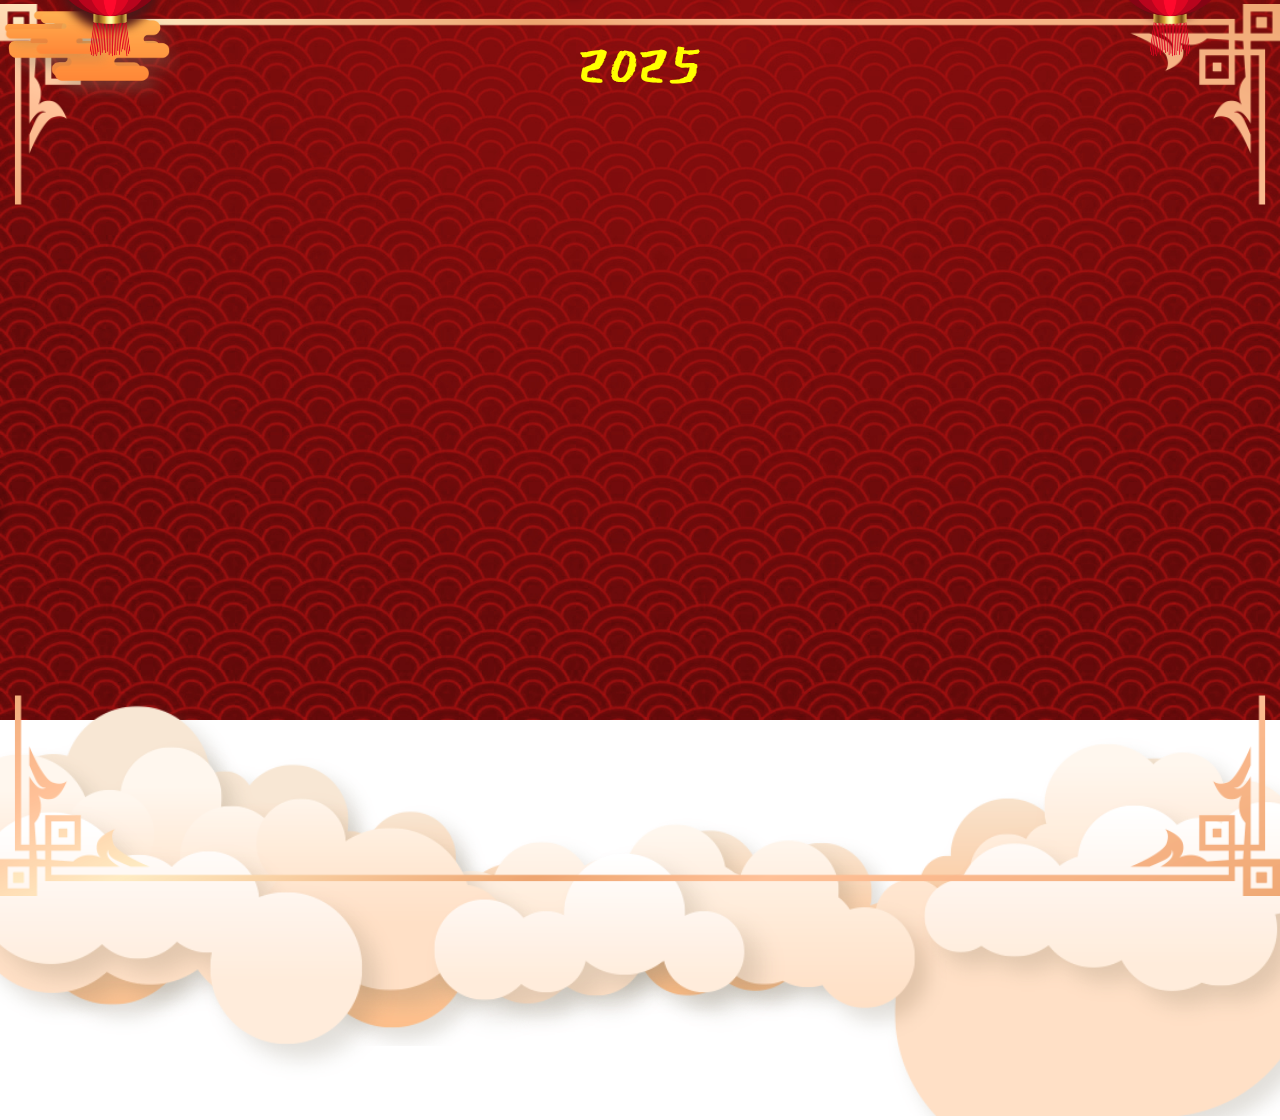
==== index.html @ 33cdf9b0 "Rename intro.html to index.html" ====
<!DOCTYPE html>
<html lang="en">

<head>
    <meta charset="UTF-8">
    <meta http-equiv="X-UA-Compatible" content="IE=edge">
    <link rel="website icon" type="png" href="snake.png">
    <meta name="viewport" content="width=device-width, initial-scale=1.0">
    <link rel="stylesheet" href="https://cdnjs.cloudflare.com/ajax/libs/font-awesome/6.2.1/css/all.min.css"
        integrity="sha512-MV7K8+y+gLIBoVD59lQIYicR65iaqukzvf/nwasF0nqhPay5w/9lJmVM2hMDcnK1OnMGCdVK+iQrJ7lzPJQd1w=="
        crossorigin="anonymous" referrerpolicy="no-referrer" />
    <link rel="stylesheet" href="intro.css">
    <title>Happy New Year 2025</title>
</head>

<body>
    <div class="box-slider">
        <div class="slider1">
            <img src="bgr.jpg" alt="">
            <div class="happynewyear">
                <div class="textHappynewyear">
                    <div class="box-span">
                        <span></span>
                    </div>
                    <div class="box-span">
                        <span></span>
                    </div>
                    <div class="box-span">
                        <span></span>
                    </div>
                    <div class="box-span">
                        <span></span>
                    </div>
                </div>
            </div>
            <div class="box-button">
                <div class="button">
                    <button>Ấn vào đây nè!</button>
                    <span><i class="fa-solid fa-heart"></i></span>
                </div>
            </div>
            <div class="box-slider_img1">
                <div class="slider-img1">
                    <img src="circular-pattern.png" alt="">
                </div>
                <div class="pattern">
                    <img src="pattern.png" alt="">
                </div>
            </div>
            <div class="circle">
                <span></span>
            </div>
            <div class="box-flower">
                <div class="flower-img">
                    <img src="flower.png" alt="">
                </div>
                <div class="flower-img">
                    <img src="flower.png" alt="">
                </div>
                <div class="flower-img">
                    <img src="flower1.png" alt="">
                </div>
                <div class="flower-img">
                    <img src="flower1.png" alt="">
                </div>
                <div class="flower-img">
                    <img src="flower2.png" alt="">
                </div>
                <div class="flower-img">
                    <img src="flower2.png" alt="">
                </div>
            </div>
            <div class="box-slider_img2">
                <div class="box-slider-img2">
                    <div class="slider-img2">
                        <img src="lanterns.png" alt="">
                    </div>
                </div>
                <div class="box-slider-img3">
                    <div class="slider-img3">
                        <img src="lanterns.png" alt="">
                    </div>
                </div>
                <div class="box-slider-img4">
                    <div class="slider-img4">
                        <img src="lanterns.png" alt="">
                    </div>
                </div>
                <div class="box-slider-img5">
                    <div class="slider-img5">
                        <img src="lanterns.png" alt="">
                    </div>
                </div>
            </div>
            <div class="slider-img6">
                <img src="cloud-red1.png" alt="">
                <img src="cloud-red2.png" alt="">
                <img src="cloud-red2.png" alt="">
            </div>
            <div class="box-lion_dance">
                <div class="lion_dance1">
                    <img src="Lion-dance.gif" alt="">
                </div>
                <div class="lion_dance2">
                    <img src="Lion-dance2.gif" alt="">
                </div>
            </div>
            <div class="cat">
                <img src="snake.png" alt="">
            </div>
            <div class="box-number">
                <div class="number2023">
                    <div class="number">
                        <span>2</span>
                    </div>
                    <div class="number">
                        <span>0</span>
                    </div>
                    <div class="number">
                        <span>2</span>
                    </div>
                    <div class="number">
                        <span>5</span>
                    </div>
                </div>
            </div>
            <div class="box-rim">
                <div class="rim1">
                    <img src="rim1.png" alt="">
                </div>
                <div class="rim2">
                    <img src="rim1.png" alt="">
                </div>
            </div>
            <div class="box-texture_clouds">
                <div class="texture_clouds1">
                    <img src="texture-clouds.png" alt="">
                </div>
                <div class="texture_clouds1">
                    <img src="texture-clouds.png" alt="">
                </div>
                <div class="texture_clouds1">
                    <img src="texture-clouds.png" alt="">
                </div>
                <div class="texture_clouds1">
                    <img src="texture-clouds.png" alt="">
                </div>
                <div class="texture_clouds1">
                    <img src="texture-clouds.png" alt="">
                </div>
            </div>
            <div class="box-big_clouds">
                <div class="big_clouds1">
                    <img src="big-clouds1.png" alt="">
                </div>
                <div class="big_clouds2">
                    <img src="big-clouds2.png" alt="">
                </div>
                <div class="big_clouds3">
                    <img src="big-clouds3.png" alt="">
                </div>
            </div>
        </div>
        <div class="slider2">
            <div class="rhombus"></div>
            <div class="rhombus"></div>
            <div class="rhombus-img">
                <img src="2.jpg" alt="">
            </div>
            <div class="mail">
                <button><i class="fa-regular fa-envelope"></i></button>
                <span class="heart"><i class="fa-solid fa-heart"></i></span>
            </div>
        </div>
        <div class="slider3">
            <div class="box-content">
                <div class="left">
                    <img src="bg1.jpg" alt="">
                    <div class="center">

                    </div>
                    <div class="lanterns-content">
                        <img src="lanterns.png" alt="">
                    </div>
                    <div class="box-big_flowers">
                        <img src="big-flower.png" alt="">
                        <img src="big-flower.png" alt="">
                        <img src="big-flower.png" alt="">
                        <img src="big-flower1.png" alt="">
                        <img src="big-flower1.png" alt="">
                        <img src="big-flower2.png" alt="">
                        <img src="big-flower2.png" alt="">
                        <img src="big-flower2.png" alt="">
                    </div>
                    <div class="box-circle_left">
                        <div class="circle_left">
                            <img src="circular-pattern.png" alt="">
                            <div class="text-content">
                                <h2>Happy New</h2>
                                <h1>Year</h1>
                                <span>2025</span>
                            </div>
                        </div>
                    </div>
                    <div class="apricot_blossom">
                        <img src="apricot-blossom.png" alt="">
                        <img src="apricot-blossom.png" alt="">
                        <img src="apricot-blossom.png" alt="">
                        <img src="apricot-blossom.png" alt="">
                        <img src="apricot-blossom.png" alt="">
                        <img src="apricot-blossom.png" alt="">
                    </div>
                </div>
                <div class="right">
                    <div class="content">
                        <div class="title">
                            <h1>&#129505Đầu Năm!</h1>
                        </div>
                        <p>
                            Chúc cô và gia đình sức khỏe dồi dào, hạnh phúc viên mãn, vạn sự như ý, tỉ sự như mơ, triệu
                            triệu bất ngờ.<br />
                            Mong rằng mỗi ngày đều là một hành trình ý nghĩa, tràn đầy năng lượng tích cực và niềm
                            vui.<br />
                            Chúc cho những mong muốn của cô sớm thành hiện thực và bình an luôn bên mình.<br />
                            Chúc cô tất cả...
                        </p>
                        
                    </div>
                </div>
            </div>
            <i class="fa-solid fa-xmark"></i>
        </div>
    </div>

    <audio id="song">
        <source src="nhac.mp3" type="audio/mp3">
    </audio>

    <script src="intro.js"></script>
</body>

</html>
---- intro.css ----
@import url('https://fonts.googleapis.com/css2?family=Water+Brush&display=swap');
@import url('https://fonts.googleapis.com/css2?family=East+Sea+Dokdo&display=swap');
@import url('https://fonts.googleapis.com/css2?family=Roboto&display=swap');
@import url('https://fonts.googleapis.com/css2?family=Lobster&display=swap');
@import url('https://fonts.googleapis.com/css2?family=Anton&display=swap');
@import url('https://fonts.googleapis.com/css2?family=Dancing+Script:wght@700&display=swap');
*{
    margin: 0;
    padding: 0;
    box-sizing: border-box;

}
body{
    width: 100vw;
    height: 100vh;
    overflow: hidden;
}
.box-slider{
    width: 100%;
    height: 100%;
    position: relative;
}
.box-slider_img1{
    width: 100%;
    height: 100%;
    position: absolute;
    z-index: 1000;
    top: 0;
}
.slider1{
    width: 100%;
    height: 100%;
    overflow: hidden;
    /* animation: slider1 3s forwards; */
    user-select: none;
}
@keyframes slider1{
    0%{
        transform: scale(3);
        filter: blur(10px);
    }
    100%{
        transform: scale(1);
        filter: blur(0);
    }
}
.slider1 img{
    width: 100%;
}
.happynewyear{
    position: absolute;
    width: 100%;
    display: flex;
    justify-content: center;
    top: 0;
    left: 0;
    z-index: 100000;
}
.textHappynewyear{
    position: absolute;
    width: 500px;
    height: 80px;
    display: flex;
    justify-content: space-between;
    top: 20px;
    transform: translateY(-130px);
    animation: textHappyTransform 1s 3s forwards;
}
@keyframes textHappyTransform{
    0%{
        transform: translateY(-130px);
    }
    50%,100%{
        transform: translateY(0px);
    }
}
.box-span{
    top: 0;
}
.textHappynewyear .box-span span{
    width: 80px;
    height: 80px;
    background-color: red;
    transform: rotate(45deg);
    display: flex;
    justify-content: center;
    align-items: center;
    box-shadow: inset 0px 0px 10px rgb(0, 0, 0, 0.6);
}
.textHappynewyear .box-span:nth-child(1){
    animation: rotateText 5s linear infinite;
}
@keyframes rotateText{
    0%{
        transform: rotate(0deg);
        transform-origin: top;
    }
    25%{
        transform: rotate(5deg);
        transform-origin: top;
    }
    50%{
        transform: rotate(0deg);
        transform-origin: top;
    }
    75%{
        transform: rotate(-5deg);
        transform-origin: top;
    }
    100%{
        transform: rotate(0deg);
        transform-origin: top;
    }
}
.textHappynewyear .box-span:nth-child(2){
    animation: rotateText2 3s linear infinite;
}
@keyframes rotateText2{
    0%{
        transform: rotate(0deg);
        transform-origin: top;
    }
    25%{
        transform: rotate(5deg);
        transform-origin: top;
    }
    50%{
        transform: rotate(0deg);
        transform-origin: top;
    }
    75%{
        transform: rotate(-5deg);
        transform-origin: top;
    }
    100%{
        transform: rotate(0deg);
        transform-origin: top;
    }
}
.textHappynewyear .box-span:nth-child(3){
    animation: rotateText3 7s linear infinite;
}
@keyframes rotateText3{
    0%{
        transform: rotate(0deg);
        transform-origin: top;
    }
    25%{
        transform: rotate(5deg);
        transform-origin: top;
    }
    50%{
        transform: rotate(0deg);
        transform-origin: top;
    }
    75%{
        transform: rotate(-5deg);
        transform-origin: top;
    }
    100%{
        transform: rotate(0deg);
        transform-origin: top;
    }
}
.textHappynewyear .box-span:nth-child(4){
    animation: rotateText4 4s linear infinite;
}
@keyframes rotateText4{
    0%{
        transform: rotate(0deg);
        transform-origin: top;
    }
    25%{
        transform: rotate(5deg);
        transform-origin: top;
    }
    50%{
        transform: rotate(0deg);
        transform-origin: top;
    }
    75%{
        transform: rotate(-5deg);
        transform-origin: top;
    }
    100%{
        transform: rotate(0deg);
        transform-origin: top;
    }
}
.textHappynewyear span::before{
    position: absolute;
    content: '';
    width: 100%;
    height: 100%;
    border: 2px solid #ffe100;
    box-shadow: 8px 3px 15px rgb(0, 0, 0, 0.6);
}
.textHappynewyear .box-span:nth-child(1) span::after{
    position: absolute;
    content: 'Chúc';
    transform: rotate(-45deg);
    font-family: 'Water Brush', cursive;
    font-size: 40px;
    color: #ffe100;
    animation: textHappy1 4s linear infinite;
}
@keyframes textHappy1{
    0%{
        content: 'Chúc';
    }
    33.333%{
        content: 'Vạn';
    }
    66.6667%{
        content: 'An';
    }
    100%{
        content: 'Chúc';
    }
}
.textHappynewyear .box-span:nth-child(2) span::after{
    position: absolute;
    content: 'Mừng';
    transform: rotate(-45deg);
    font-family: 'Water Brush', cursive;
    font-size: 35px;
    color: #ffe100;
    animation: textHappy2 4s linear infinite;
}
@keyframes textHappy2{
    0%{
        content: 'Mừng';
    }
    33.333%{
        content: 'Sự';
    }
    66.6667%{
        content: 'Khang';
    }
    100%{
        content: 'Mừng';
    }
}
.textHappynewyear .box-span:nth-child(3) span::after{
    position: absolute;
    content: 'Năm';
    transform: rotate(-45deg);
    font-family: 'Water Brush', cursive;
    font-size: 40px;
    color: #ffe100;
    animation: textHappy3 4s linear infinite;
}
@keyframes textHappy3{
    0%{
        content: 'Năm';
    }
    33.333%{
        content: 'Như';
    }
    66.6667%{
        content: 'Thịnh';
    }
    100%{
        content: 'Năm';
    }
}
.textHappynewyear .box-span:nth-child(4) span::after{
    position: absolute;
    content: 'Mới';
    transform: rotate(-45deg);
    font-family: 'Water Brush', cursive;
    font-size: 40px;
    color: #ffe100;
    animation: textHappy4 4s linear infinite;
}
@keyframes textHappy4{
    0%{
        content: 'Mới';
    }
    33.333%{
        content: 'Ý';
    }
    66.6667%{
        content: 'Vượng';
    }
    100%{
        content: 'Mới';
    }
}
.box-slider_img1{
    animation: scaleRotate 1s 4s forwards;
    opacity: 0;
    transform: scale(0.3);
}
.slider1 .box-slider_img1 .slider-img1{
    position: absolute;
    width: 400px;
    top: 50%;
    left: 50%;
    transform: translate(-50%, -50%);
    display: flex;
    justify-content: center;
    align-items: center;
    z-index: 10;
    animation:sliderImg2 20s linear infinite;
}
@keyframes scaleRotate{
    0%{
        opacity: 0;
        transform: scale(0.3);
    }
    100%{
        opacity: 1;
        transform: scale(1);
    }
}
@keyframes sliderImg2{
    0%{
        transform: translate(-50%, -50%) rotate(0deg);
    }
    100%{
        transform: translate(-50%, -50%) rotate(360deg);
    }
}
.slider1 .box-slider_img1 .slider-img1::before{
    position: absolute;
    content: '';
    width: calc(100% - 40px);
    height: calc(100% - 40px);
    background-color: #aa0000;
    border-radius: 50%;
    z-index: -1;
    box-shadow: inset 0px 0px 80px rgb(0, 0, 0);
}
.slider1 .box-slider_img1 .slider-img1 img{
    width: 100%;
}
.box-number{
    position: absolute;
    top: 0;
    left: 0;
    z-index: 10000;
    width: 100%;
    height: 100%;
    pointer-events: none;
}
.number2023{
    position: absolute;
    display: flex;
    top: 63%;
    left: 50%;
    align-items: center;
    justify-content: center;
    transform: translate(-50%,-50%);
    font-family: 'East Sea Dokdo', cursive;
    color: rgb(255, 255, 0);
    font-size: 75px;
}
.number2023 .number:nth-child(1){
    position: relative;
    top: -500px;
    animation: number1 1.5s 4.5s linear forwards;
}
@keyframes number1{
    0%{
        top: -400px;
        left: -100px;
        transform: rotate(15deg);
        /* transform-origin: left; */
    }
    20%{
        top: 0px;
        left: -100px;
        transform: rotate(15deg);
        /* transform-origin: left; */
    }
    23%{
        top: -10px;
        left: -97px;
        transform: rotate(10deg);
    }
    25%{
        top: -20px;
        left: -95px;
    }
    28%{
        top: -28px;
        left: -90px;
    }
    30%{
        top: -35px;
        left: -85px;
    }
    33%{
        top: -41.5px;
        left: -82px;
    }
    35%{
        top: -50px;
        left: -80px;
    }
    40%{
        top: -62px;
        left: -75px;
    }
    45%{
        top: -68px;
        left: -70px;
    }
    50%{
        top: -70px;
        left: -65px;
    }
    52.5%{
        top: -69px;
        left: -62px;
    }
    55%{
        top: -68px;
        left: -60px;
    }
    57.5%{
        top: -65px;
        left: -55px;
    }
    60%{
        top: -62px;
        left: -50px;
    }
    62.5%{
        top: -59px;
        left: -48px;
    }
    65%{
        top: -50px;
        left: -45px;
    }
    67.5%{
        top: -41.5px;
        left: -43px;
    }
    70%{
        top: -35px;
        left: -40px;
    }
    72.5%{
        top: -28px;
        left: -38px;
    }
    75%{
        top: -20px;
        left: -35px;
    }
    77.5%{
        top: -10px;
        left: -33px;
    }
    80%{
        top: 0;
        left: -30px;
        transform: rotate(-15deg);
    }
    82.5%{
        top: -3px;
        left: -27px;
    }
    85%{
        top: -8px;
        left: -22.5px;
    }
    90%{
        top: -20px;
        left: -15px;
    }
    95%{
        top: -8px;
        left: -7.5px;
    }
    100%{
        top: 0px;
        left: 0px;
        transform: rotate(0deg);
        transform-origin: left;
    }
}
.number2023 .number:nth-child(2){
    position: relative;
    top: -500px;
    animation: number1 1.5s 5.5s linear forwards;
}
.number2023 .number:nth-child(3){
    position: relative;
    top: -500px;
    animation: number1 1.5s 6.5s linear forwards;
}
.number2023 .number:nth-child(4){
    position: relative;
    top: -500px;
    animation: number1 1.5s 7.5s linear forwards;
}
.box-button{
    position: absolute;
    top: 75%;
    left: 50%;
    transform: translate(-50%,-50%) scale(0);
    z-index: 10000;
    animation: scaleButton 3s 10s linear forwards;
}
@keyframes scaleButton{
    0%{
        transform: translate(-50%,-50%) scale(0);
    }
    10%{
        transform: translate(-50%,-50%) scale(1.3);
    }
    20%{
        transform: translate(-50%,-50%) scale(0.7);
    }
    30%,100%{
        transform: translate(-50%,-50%) scale(1);
    }
}
.box-button .button{
    width: 170px;
    height: 50px;
    display: flex;
    justify-content: center;
    align-items: center;
}
.box-button .button button{
    padding: 10px 15px;
    background-color: rgb(199,37,68);
    font-family: 'Roboto', sans-serif;
    border: none;
    color: #ffe100;
    font-size: 15px;
    font-weight: bold;
    border-radius: 4px 0px 0px 4px;
    cursor: pointer;
    transition: 0.5s;
}
.box-button .button button:hover{
    background-color: rgb(180, 32, 59);
    color: aliceblue;
}
.box-button .button span{
    position: relative;
    width: 42px;
    height: 42px;
    background-color: rgb(199,37,68);
    margin-left: -2px;
    border-radius: 0px 6px 6px 0px;
    cursor: pointer;
    display: flex;
    justify-content: center;
    align-items: center;
    transition: 0.5s;
}
.box-button .button button:hover ~ span{
    transform: translateY(-4px);
    background-color: rgb(186, 35, 62);
    box-shadow: -2px 2px 5px rgb(0, 0, 0, 0.5);
}
.box-button .button span i{
    color: #fff;
    transition: 0.5s;
}
.box-button .button button:hover ~ span i{
    color: rgb(255, 41, 80);
    transform: rotate(360deg);
    filter: drop-shadow(0px 0px 10px rgb(255, 187, 199));
}
.circle{
    position: absolute;
    top: 0;
    left: 0;
    width: 100%;
    height: 100%;
    display: flex;
    justify-content: center;
    align-items: center;
}
.circle span{
    position: absolute;
    width: 450px;
    height: 450px;
    background: #db0000;
    border-radius: 50%;
    display: flex;
    justify-content: center;
    align-items: center;
    box-shadow: 0 0 30px rgb(0, 0, 0);
    opacity: 0;
    animation: scaleRotate 1s 3s forwards;
}
.circle span::before{
    position: absolute;
    content: '';
    width: 100%;
    height: 100%;
    border: 4px solid #ffe100;
    border-radius: 50%;
}
.pattern{
    position: absolute;
    top: 50%;
    left: 50%;
    transform: translate(-50%, -50%);
    content: '';
    width: 230px;
    height: 230px;
    display: flex;
    justify-content: center;
    align-items: center;
    z-index: 1000;
    overflow: hidden;
    background-color: #aa0000;
    border-radius: 50%;
    box-shadow: inset 0px 0px 15px rgb(0, 0, 0, 0.6);
}
.pattern img{
    width: 570px;
    opacity: 0.5;
}
.box-flower{
    position: absolute;
    top: 0;
    left: 0;
    width: 100%;
    animation: scaleRotate 1s 4s forwards;
    opacity: 0;
    transition: all 1s;
    transform: scale(0.3);
    z-index: 80;
}
.flower-img:nth-child(1){
    position: absolute;
    width: 100px;
    top: 100px;
    left: 460px;
    z-index: 1000;
    animation: rotateFlower 3s linear infinite;
}
@keyframes rotateFlower{
    0%{
        transform: rotate(0deg);
    }
    100%{
        transform: rotate(360deg);
    }
}
.flower-img:nth-child(4){
    position: absolute;
    width: 130px;
    top: 380px;
    right: 430px;
    z-index: 1000;
    /* filter: drop-shadow(-5px 6px 5px rgb(0, 0, 0, 0.5)); */
    animation: rotateFlower2 5s linear infinite;
}
@keyframes rotateFlower2{
    0%{
        transform: rotate(360deg);
    }
    100%{
        transform: rotate(0deg);
    }
}
.flower-img:nth-child(3){
    position: absolute;
    width: 180px;
    top: 140px;
    left: 350px;
    z-index: 10;
    /* filter: drop-shadow(-5px 6px 5px rgb(0, 0, 0, 0.5)); */
    animation: rotateFlower2 3s linear infinite;
}
.flower-img:nth-child(6){
    position: absolute;
    width: 100px;
    top: 330px;
    right: 420px;
    z-index: 70;
    /* filter: drop-shadow(-5px 6px 5px rgb(0, 0, 0, 0.5)); */
    animation: rotateFlower 3s linear infinite;
}
.flower-img:nth-child(5){
    position: absolute;
    width: 125px;
    top: 110px;
    left: 400px;
    z-index: 10;
    /* filter: drop-shadow(-5px 6px 5px rgb(0, 0, 0, 0.5)); */
    animation: rotateFlower2 5s linear infinite;
}
.flower-img:nth-child(2){
    position: absolute;
    width: 180px;
    top: 390px;
    right: 460px;
    z-index: 10;
    /* filter: drop-shadow(-5px 6px 5px rgb(0, 0, 0, 0.5)); */
    animation: rotateFlower2 4s linear infinite;
}
.box-slider_img2{
    position: absolute;
    width: 100%;
    height: 100%;
    top: 0;
    left: 0;
}
.box-slider-img2{
    position: absolute;
    width: 160px;
    top: -200px;
    left: 0;
    z-index: 100;
    animation: dichchuyen1 2s forwards,
                 lanterns 3s infinite linear;
    animation-delay: 2s;
}
@keyframes dichchuyen1{
    0%{
        top: -150px;
        left: 0;
    }
    30%{
        top: 0;
        left: 0;
    }
    50%{
        top: -20px;
        left: 0;
    }
    100%{
        top: 0;
        left: 0;
    }
}
.box-slider-img2 .slider-img2{
    position: absolute;
    top: 100px;
    left: 30px;
    width: 160px;
    display: flex;
    justify-content: center;
    align-items: center;
    z-index: 100;
}
@keyframes lanterns {
    0%{
        transform: rotate(0deg);
        transform-origin: top;
    }
    25%{
        transform-origin: top;
        transform: rotate(5deg);
    }
    50%{
        transform-origin: top;
        transform: rotate(0deg);
    }
    75%{
        transform-origin: top;
        transform: rotate(-5deg);
    }
    100%{
        transform: rotate(0deg);
        transform-origin: top;
    }
}
.box-slider-img2 .slider-img2::before{
    position: absolute;
    content: '';
    width: 100px;
    height: 100px;
    background-image: radial-gradient(circle farthest-corner at center, #373737 0%, #5d0000 100%);
    top: 50%;
    left: 50%;
    transform: translate(-50%, -50%);
    border-radius: 50%;
    filter: blur(5px);
    z-index: -1;
}
.box-slider-img2 .slider-img2::after{
    position: absolute;
    content: '';
    width: 2px;
    height: 200px;
    background: #ffe100;
    z-index: -1;
    top: -145px;
}
.slider-img2 img{
    width: 100%;
    z-index: 9;
}
.box-slider-img3{
    position: absolute;
    top: -200px;
    left: 230px;
    width: 130px;
    height: auto;
    z-index: 100;
    animation: dichchuyen2 2s 2s forwards,
             lanterns 3s 1s infinite linear;
}
@keyframes dichchuyen2{
    0%{
        top: -200px;
        left: 230px;
    }
    30%{
        top: 0;
        left: 230px;
    }
    50%{
        top: -20px;
        left: 230px;
    }
    100%{
        top: 0;
        left: 230px;
    }
}
.box-slider-img3 .slider-img3{
    position: absolute;
    top: 50px;
    width: 130px;
    display: flex;
    justify-content: center;
    align-items: center;
    z-index: 10;
}
.box-slider-img3 .slider-img3::before{
    position: absolute;
    content: '';
    width: 80px;
    height: 80px;
    background-image: radial-gradient(circle farthest-corner at center, #373737 0%, #5d0000 100%);
    top: 50%;
    left: 50%;
    transform: translate(-50%, -50%);
    border-radius: 50%;
    filter: blur(5px);
    z-index: -1;
}
.box-slider-img3 .slider-img3::after{
    position: absolute;
    content: '';
    width: 2px;
    height: 200px;
    background: #ffe100;
    z-index: -1;
    top: -145px;
}
.slider-img3 img{
    width: 100%;
    z-index: 9;
}
.box-slider-img4{
    position: absolute;
    top: -200px;
    right: 230px;
    width: 130px;
    height: auto;
    z-index: 100;
    animation: dichchuyen3 2s 2s forwards,
                 lanterns 3s 1s infinite linear;
}
@keyframes dichchuyen3{
    0%{
        top: -200px;
        right: 230px;
    }
    30%{
        top: 0;
        right: 230px;
    }
    50%{
        top: -20px;
        right: 230px;
    }
    100%{
        top: 0;
        right: 230px;
    }
}
.box-slider-img4 .slider-img4{
    position: absolute;
    top: 50px;
    width: 130px;
    display: flex;
    justify-content: center;
    align-items: center;
    z-index: 10;
}
.box-slider-img4 .slider-img4::before{
    position: absolute;
    content: '';
    width: 80px;
    height: 80px;
    background-image: radial-gradient(circle farthest-corner at center, #373737 0%, #5d0000 100%);
    top: 50%;
    left: 50%;
    transform: translate(-50%, -50%);
    border-radius: 50%;
    filter: blur(5px);
    z-index: -1;
}
.box-slider-img4 .slider-img4::after{
    position: absolute;
    content: '';
    width: 2px;
    height: 200px;
    background: #ffe100;
    z-index: -1;
    top: -145px;
}
.slider-img4 img{
    width: 100%;
    z-index: 9;
}
.box-slider-img5{
    position: absolute;
    top: -200px;
    right: 30px;
    width: 160px;
    height: auto;
    z-index: 100;
    animation: dichchuyen4 2s 2s forwards,
                 lanterns 3s infinite linear;
}
@keyframes dichchuyen4{
    0%{
        top: -200px;
        right: 30px;
    }
    30%{
        top: 0;
        right: 30px;
    }
    50%{
        top: -20px;
        right: 30px;
    }
    100%{
        top: 0;
        right: 30px;
    }
}
.box-slider-img5 .slider-img5{
    position: absolute;
    top: 100px;
    width: 160px;
    display: flex;
    justify-content: center;
    align-items: center;
    z-index: 10;
}
.box-slider-img5 .slider-img5::before{
    position: absolute;
    content: '';
    width: 80px;
    height: 80px;
    background-image: radial-gradient(circle farthest-corner at center, #373737 0%, #5d0000 100%);
    top: 50%;
    left: 50%;
    transform: translate(-50%, -50%);
    border-radius: 50%;
    filter: blur(5px);
    z-index: -1;
}
.box-slider-img5 .slider-img5::after{
    position: absolute;
    content: '';
    width: 2px;
    height: 200px;
    background: #ffe100;
    z-index: -1;
    top: -145px;
}
.slider-img5 img{
    width: 100%;
    z-index: 9;
}
.slider-img6{
    position: absolute;
    top: 0;
    left: 0;
    z-index: 100;
}
.slider-img6 img:nth-child(1){
    width: 170px;
    filter: drop-shadow(5px 5px 7px rgb(0, 0, 0, 0.5));
    margin-top: 120px;
    margin-left: -160px;
    position: absolute;
    z-index: 11;
    animation: cloudRed1 2s 3s forwards;
}
@keyframes cloudRed1{
    0%{
        margin-left: -160px;
    }
    50%,100%{
        margin-left: 210px;
    }
}
.slider-img6 img:nth-child(2){
    width: 160px;
    filter: drop-shadow(5px 7px 8px rgb(0, 0, 0, 0.4));
    margin-top: 200px;
    margin-left: 1500px;
    position: absolute;
    z-index: 11;
    animation: cloudRed2 2s 3s forwards;
}
@keyframes cloudRed2{
    0%{
        margin-left: 1500px;
    }
    50%,100%{
        margin-left: 800px;
    }
}
.slider-img6 img:nth-child(3){
    width: 180px;
    filter: drop-shadow(-8px 5px 7px rgb(0, 0, 0, 0.4));
    margin-top: 450px;
    margin-left: -170px;
    position: absolute;
    z-index: 11;
    transform: scaleX(-1) rotate(-5deg);
    animation: cloudRed3 2s 3s forwards;
}
@keyframes cloudRed3{
    0%{
        margin-left: -100px;
    }
    50%,100%{
        margin-left: 440px;
    }
}
.box-lion_dance{
    position: absolute;
    top: 0;
    left: 0;
    width: 100%;
    height: 100%;
}
.box-lion_dance .lion_dance1{
    position: absolute;
    width: 250px;
    top: 290px;
    right: 180px;
    z-index: 100;
    transform: scale(0);
    animation: lionDance 3s 3.5s forwards alternate;
}
@keyframes lionDance{
    0%{
        transform: scale(0);
    }
    10%{
        transform: scale(1.3);
    }
    20%{
        transform: scale(0.7);
    }
    30%,100%{
        transform: scale(1);
    }
}
.box-lion_dance .lion_dance1::before{
    position: absolute;
    content: '';
    width: 120px;
    height: 15px;
    background-color: rgb(0, 0, 0);
    border-radius: 10px;
    left: 60%;
    bottom: 60px;
    transform: translateX(-50%);
    filter: blur(8px);
    z-index: -1;
}
.box-lion_dance .lion_dance2{
    position: absolute;
    width: 250px;
    top: 310px;
    left: 200px;
    z-index: 100;
    transform: scale(0);
    animation: lionDance 3s 3.5s forwards alternate;
}
.box-lion_dance .lion_dance2::before{
    position: absolute;
    content: '';
    width: 100px;
    height: 15px;
    background-color: rgb(0, 0, 0);
    border-radius: 10px;
    left: 44%;
    bottom: 27px;
    transform: translateX(-50%);
    filter: blur(8px);
    z-index: -1;
}
.cat{
    position: absolute;
    top: 50%;
    left: 50%;
    opacity: 0;
    transform: translate(-50%, -50%) scale(0);
    z-index: 1000;
    transition: .5s;
    cursor: pointer;
    animation: scaleCat 1s 4.2s forwards;
}
@keyframes scaleCat{
    0%{
        opacity: 0;
        top: 50%;
        left: 50%;
        transform: translate(-50%, -50%) scale(0);
    }
    100%{
        opacity: 1;
        top: 50%;
        left: 50%;
        transform: translate(-50%, -50%) scale(1);
    }
}
.cat:hover{
    filter: drop-shadow(0 0 25px rgb(255, 255, 0));
}
.cat img{
    width: 190px;
    margin-top: -5rem;
}
.box-rim{
    position: absolute;
    width: 100%;
    height: 100%;
    top: 0;
    left: 0;
    z-index: 10;
}
.box-rim .rim1{
    top: 0;
    transform: scaleY(-1);
}
.box-rim .rim2{
    position: absolute;
    bottom: 0;
    width: 100%;
}
.box-texture_clouds{
    position: absolute;
    top: 0;
    left: 0;
    width: 100%;
}
.texture_clouds1:nth-child(1){
    position: absolute;
    width: 120px;
    animation: textureClouds1 60s infinite linear;
}
@keyframes textureClouds1{
    0%{
        top: 200px;
        left: -150px;
    }
    50%{
        top: 200px;
        left: 1300px;
    }
    100%{
        top: 200px;
        left: -150px;
    }
}
.texture_clouds1 img{
    width: 120px;
}
.texture_clouds1:nth-child(2){
    position: absolute;
    /* top: 320px;
    left: 280px; */
    width: 130px;
    z-index: 10;
    animation: textureClouds2 30s infinite linear;
}
@keyframes textureClouds2{
    0%{
        top: 320px;
        left: -150px;
    }
    50%{
        top: 320px;
        left: 1300px;
    }
    100%{
        top: 200px;
        left: -150px;
    }
}
.texture_clouds1:nth-child(2) img{
    width: 170px;
}
.texture_clouds1:nth-child(3){
    position: absolute;
    /* top: 150px;
    right: 180px; */
    width: 100px;
    z-index: 10;
    animation: textureClouds3 65s infinite linear;
}
@keyframes textureClouds3{
    0%{
        top: 150px;
        right: -150px;
    }
    50%{
        top: 150px;
        right: 1300px;
    }
    100%{
        top: 150px;
        right: -150px;
    }
}
.texture_clouds1:nth-child(3) img{
    width: 100px;
}
.texture_clouds1:nth-child(4){
    position: absolute;
    /* top: 260px;
    right: 250px; */
    width: 180px;
    z-index: 10;
    animation: textureClouds4 20s infinite linear;
}
@keyframes textureClouds4{
    0%{
        top: 260px;
        right: -150px;
    }
    50%{
        top: 260px;
        right: 1300px;
    }
    100%{
        top: 260px;
        right: -150px;
    }
}
.texture_clouds1:nth-child(4) img{
    width: 180px;
}
.texture_clouds1:nth-child(5){
    position: absolute;
    /* top: 380px;
    right: 30px; */
    width: 120px;
    z-index: 10;
    animation: textureClouds5 50s infinite linear;
}
@keyframes textureClouds5{
    0%{
        top: 380px;
        right: -150px;
    }
    50%{
        top: 380px;
        right: 1300px;
    }
    100%{
        top: 380px;
        right: -150px;
    }
}
.texture_clouds1:nth-child(5) img{
    width: 120px;
}
.box-big_clouds{
    position: absolute;
    top: 0;
    left: 0;
    width: 100%;
    height: 100%;
    display: flex;
    justify-content: center;
    align-items: center;
}
.big_clouds1{
    position: absolute;
    bottom: -190px;
    width: 110%;
    z-index: 7;
    animation: bigClouds1 4s infinite alternate;
}
@keyframes bigClouds1{
    0%{
        transform: scale(1);
    }
    50%{
        transform: scale(0.98);
    }
    100%{
        transform: scale(1);
    }
}
.big_clouds2{
    position: absolute;
    bottom: -220px;
    width: 110%;
    z-index: 6;
    animation: bigClouds2 3s infinite alternate;
}
@keyframes bigClouds2{
    0%{
        transform: scale(1);
    }
    50%{
        transform: scale(0.98);
    }
    100%{
        transform: scale(1);
    }
}
.big_clouds3{
    position: absolute;
    bottom: -150px;
    width: 110%;
    z-index: 5;
    animation: bigClouds3 2s infinite alternate;
}
@keyframes bigClouds3{
    0%{
        transform: scale(1);
    }
    50%{
        transform: scale(0.98);
    }
    100%{
        transform: scale(1);
    }
}


/* ---------slider2-------- */
.slider2{
    position: absolute;
    top: 50%;
    left: 50%;
    transform: translate(-50%, -50%);
    display: flex;
    justify-content: center;
    align-items: center;
    z-index: 100;
    user-select: auto;
}
.slider2 .rhombus:nth-child(1){
    position: absolute;
    width: 396px;
    height: 370px;
    background: #fff;
    transform: rotate(-35deg) skewX(20deg) scale(0);
    border: 4px solid rgb(255, 255, 0);
    box-shadow: 0 0 10px rgb(0, 0, 0),
                0 0 30px rgb(0, 0, 0, 0.5);
    transition: 1s;
}
.slider2 .rhombus:nth-child(2){
    position: absolute;
    width: 310px;
    height: 284px;
    background: #fff;
    transform: rotate(-35deg) skewX(20deg) scale(0);
    border: 4px solid rgb(255, 255, 0);
    box-shadow: 0 0 10px rgb(0, 0, 0, 0.5),
                0 0 20px rgb(0, 0, 0, 0.1);
}
.rhombus-img{
    width: 250px;
    height: 250px;
    background-color: #fff;
    border: 4px solid rgb(255, 255, 0);
    z-index: 100;
    box-shadow: 0 0 10px rgb(0, 0, 0, 0.5),
                0 0 20px rgb(0, 0, 0, 0.1);
    overflow: hidden;
    border-radius: 50%;
    transform: scale(0);
}
.rhombus-img img{
    width: 100%;
    height: 100%;
    object-fit: cover;
    transition: 0.5s;
}
.mail{
    position: absolute;
    z-index: 100000;
    margin-top: 330px;
    width: 100px;
    height: 40px;
    display: flex;
    justify-content: center;
    align-items: center;
    cursor: pointer;
    transform: scale(0);
}
.mail button{
    padding: 10px 15px;
    background-color: rgb(199,37,68);
    border: none;
    font-size: 25px;
    border-radius: 4px 0px 0px 4px;
    transition: 0.5s;
    width: 58px;
    height: 40px;
    display: flex;
    justify-content: center;
    align-items: center;
    cursor: pointer;
    color: #fff;
}
.mail button >i{
    transition: 0.5s;
}
.mail span{
    position: relative;
    width: 44px;
    height: 44px;
    background-color: rgb(199,37,68);
    margin-left: -2px;
    border-radius: 0px 6px 6px 0px;
    cursor: pointer;
    display: flex;
    justify-content: center;
    align-items: center;
    transition: 0.5s;
}
.heart i{
    color: #fff;
    transition: 1s;
}
.mail:hover button i{
    cursor: pointer;
    color: rgb(255, 41, 80);
    filter: drop-shadow(0px 0px 10px rgb(255, 187, 199));
    animation: rotateMail 0.5s linear infinite;
}
@keyframes rotateMail{
    0%{
        transform: rotate(0deg);
    }
    25%{
        transform: rotate(5deg);
    }
    50%{
        transform: rotate(0deg);
    }
    75%{
        transform: rotate(-5deg);
    }
    100%{
        transform: rotate(0deg);
    }
}
.mail:hover > .heart{
    transform: translateY(-4px);
    background-color: rgb(186, 35, 62);
    box-shadow: -2px 2px 5px rgb(0, 0, 0, 0.5);
}

.mail:hover > .heart i{
    color: rgb(255, 41, 80);
    transform: rotate(360deg);
    filter: drop-shadow(0px 0px 10px rgb(255, 187, 199));
}

.slider3{
    position: absolute;
    width: 100%;
    height: 100%;
    top: 0;
    left: 0;
    background: rgb(0, 0, 0, 0.5);
    z-index: 100000;
    display: flex;
    justify-content: center;
    align-items: center;
    transform: scale(0);
    transition: all 0.5s;
}
.slider3.active{
    transform: scale(1);
}
.slider3 i{
    position: absolute;
    top: 20px;
    right: 20px;
    color: #fff;
    font-size: 30px;
    cursor: pointer;
}
.box-content{
    position: relative;
    width: 800px;
    height: 500px;
    display: flex;
    overflow: hidden;
    background: linear-gradient(360deg,rgb(206, 19, 53) 0%, rgb(199, 20, 53) 100%);
}
.box-content .left{
    position: relative;
    width: 50%;
    height: 100%;
    border-right: 1px solid rgb(0, 0, 0, 0.2);
    box-shadow: 0 0 5px rgb(0, 0, 0, 0.5);
    overflow: hidden;
    display: flex;
    justify-content: center;
    align-items: center;
}
.left > img{
    opacity: 0.4;
    width: 1000px;
    height: 600px;
}
.left .center{
    position: absolute;
    width: 60%;
    height: 100%;
    background: rgb(156, 19, 58);
    border-left: 3px solid rgb(255, 255, 0);
    border-right: 3px solid rgb(255, 255, 0);
    display: flex;
    justify-content: center;
}
.left .center::before{
    position: absolute;
    content: '';
    width: 260px;
    height: 100%;
    border-left: 5px solid rgb(255, 255, 0);
    border-right: 5px solid rgb(255, 255, 0);
}
.left .lanterns-content{
    position: absolute;
    width: 150px;
    left: -20px;
    top: 20px;
    display: flex;
    justify-content: center;
    filter: drop-shadow(0 5px 7px rgb(0, 0, 0, 0.6));
}
.left .lanterns-content::before{
    position: absolute;
    content: '';
    width: 2px;
    height: 100px;
    background-color: #e8cd00;
    top: -20px;
    z-index: -1;
}
.left .lanterns-content > img{
    width: 150px;
}
.box-big_flowers{
    position: absolute;
    width: 100%;
    height: 100%;
    top: 0;
    left: 0;
}
.box-big_flowers img:nth-child(1){
    position: absolute;
    top: 50px;
    right: 50px;
    width: 50px;
    z-index: 10;
    filter: drop-shadow(0 5px 7px rgb(0, 0, 0, 0.6));
}
.box-big_flowers img:nth-child(2){
    position: absolute;
    top: 420px;
    left: 15px;
    width: 30px;
    z-index: 10;
    filter: drop-shadow(0 5px 7px rgb(0, 0, 0, 0.6));
}
.box-big_flowers img:nth-child(3){
    position: absolute;
    top: 450px;
    left: 105px;
    width: 50px;
    z-index: 10;
    filter: drop-shadow(0 5px 7px rgb(0, 0, 0, 0.6));
}
.box-big_flowers img:nth-child(4){
    position: absolute;
    top: -20px;
    right: -30px;
    width: 120px;
    z-index: 1;
}
.box-big_flowers img:nth-child(5){
    position: absolute;
    top: 300px;
    left: -70px;
    width: 120px;
    z-index: 1;
}
.box-big_flowers img:nth-child(6){
    position: absolute;
    top: 400px;
    left: 30px;
    width: 100px;
    z-index: 1;
}
.box-big_flowers img:nth-child(7){
    position: absolute;
    top: 10px;
    right: 120px;
    width: 40px;
    z-index: 1;
}
.box-big_flowers img:nth-child(8){
    position: absolute;
    top: 150px;
    right: 20px;
    width: 25px;
    z-index: 1;
}
.box-circle_left{
    position: absolute;
    width: 100%;
    height: 100%;
    z-index: 100;
}
.box-circle_left .circle_left{
    position: absolute;
    width: 350px;
    top: 50%;
    left: 50%;
    transform: translate(-50%, -50%);
    display: flex;
    justify-content: center;
    align-items: center;
}
.box-circle_left .circle_left::before{
    position: absolute;
    content: '';
    width: 310px;
    height: 310px;
    border-radius: 50%;
    background-color: rgb(156, 19, 58);
    z-index: -1;
}
.box-circle_left .circle_left img{
    width: 100%;
}
.text-content{
    position: absolute;
    width: 200px;
    height: 200px;
    display: flex;
    flex-direction: column;
    justify-content: center;
    text-align: center;
}
.text-content h1, h2{
    font-family: 'Lobster', cursive;
    color: #fff5ad;
    letter-spacing: 2px;
}
.text-content h2{
    font-size: 30px;
}
.text-content h1{
    font-size: 45px;
}
.text-content span{
    color: #fff5ad;
    font-size: 40px;
    font-family: 'Anton', sans-serif;
    letter-spacing: 2px;
}
.apricot_blossom{
    position: absolute;
    width: 100%;
    height: 100%;
}
.apricot_blossom img:nth-child(1){
    position: absolute;
    width: 30px;
    top: 20px;
    left: 130px;
    filter: drop-shadow(0 2px 2px rgb(0,0,0,0.5));
}
.apricot_blossom img:nth-child(2){
    position: absolute;
    width: 20px;
    top: 150px;
    left: 90px;
    filter: drop-shadow(0 2px 2px rgb(0,0,0,0.5));
}
.apricot_blossom img:nth-child(3){
    position: absolute;
    width: 18px;
    top: 400px;
    left: 130px;
    filter: drop-shadow(0 2px 2px rgb(0,0,0,0.5));
}
.apricot_blossom img:nth-child(4){
    position: absolute;
    width: 25px;
    top: 300px;
    right: 30px;
    filter: drop-shadow(0 2px 2px rgb(0,0,0,0.5));
}
.apricot_blossom img:nth-child(5){
    position: absolute;
    width: 20px;
    top: 450px;
    right: 80px;
    filter: drop-shadow(0 2px 2px rgb(0,0,0,0.5));
}
.apricot_blossom img:nth-child(6){
    position: absolute;
    width: 32px;
    top: 270px;
    left: 30px;
    filter: drop-shadow(0 2px 2px rgb(0,0,0,0.5));
}
.box-content .right{
    position: relative;
    width: 50%;
    height: 100%;
    right: 0;
    display: flex;
    justify-content: center;
    align-items: center;
}
.box-content .right .content{
    width: 90%;
    height: 95%;
    display: flex;
    align-items: center;
    flex-direction: column;
    user-select: none;
    background: rgb(255, 216, 138);
}
.box-content .right .content .title{
    font-family: 'Dancing Script', cursive;
    width: 150px;
    height: 40px;
    display: flex;
    justify-content: center;
    margin-top: 10px;
    overflow: hidden;
}
.box-content .right .content .title h1{
    margin-top: -40px;
    transition: 0.5s;
}
.slider3:hover .title h1{
    animation: title 2s forwards;
}
@keyframes title{
    0%{
        margin-top: -40px;
    }
    100%{
        margin-top: 0px;
    }
}
.box-content .right .content p{
    padding: 30px 15px 0px 15px;
    text-align: center;
    font-size: 18px;
    font-family: 'Dancing Script', cursive;
    opacity: 0;
    transition: 1s;
}
.slider3:hover .content p{
    animation: bodyContent 2s 1s forwards;
}
@keyframes bodyContent{
    0%{
        opacity: 0;
    }
    100%{
        opacity: 1;
    }
}
.content .fixedContent{
    width: 250px;
    height: 80px;
    overflow: hidden; 
    margin-left: 150px;  
}
.box-content .right .content h3{
    font-size: 18px;
    font-family: 'Dancing Script', cursive;
    padding: 20px 0px 0px 20px;
    margin-top: -50px;
}
.slider3:hover .content h3{
    animation: fixedContent 2s 2s forwards;
}
@keyframes fixedContent{
    0%{
        margin-top: -50px;
    }
    100%{
        margin-top: 0px;
    }
}

/* ----active------ */

.box-flower .flower-img.active{
   animation: activeScale 1s forwards;
   transition: all 1s;
}
@keyframes activeScale{
    0%{
        transform: scale(1);
    }
    100%{
        transform: scale(0);
    }
}

.circle.active{
   animation: activeScale 1s forwards;
}
.box-slider_img1.active{
   animation: activeScale 1s 1.2s forwards;
}
.cat.active{
   animation: activeScale 1s 1s forwards;
}
.box-number.active{
   animation: activeScale 1s forwards;
}
.box-button.active{
   animation: activeScale 1s forwards;
   opacity: 0;

}

/* ----active slider 2----- */
.rhombus:nth-child(1).active{
   animation: activeSlider 1s forwards;
}
@keyframes activeSlider{
    0%{
        transform: rotate(-35deg) skewX(20deg) scale(0);
    }
    100%{
        transform: rotate(-35deg) skewX(20deg) scale(1);
    }
}
.rhombus:nth-child(2).active{
    animation: activeSlider 1s 0.5s forwards;
 }
 .rhombus-img.active{
    animation: activeImg 1s 0.5s forwards;
 }
 @keyframes activeImg {
    0%{
        transform: rotate(720deg) scale(0);
    }
    100%{
        transform: rotate(0deg) scale(1);
    }
 }
 .mail.active{
    animation: mailActive 3s 1.5s forwards alternate;
 }
 @keyframes mailActive{
    0%{
        transform: scale(0);
    }
    10%{
        transform: scale(1.3);
    }
    20%{
        transform: scale(0.7);
    }
    30%,100%{
        transform: scale(1);
    }
 }



/* ----------Responsive----- */
 @media screen and (max-width:768px) {
    .box-slider{
        overflow: hidden;
    }
    .slider1 img{
        width: 100%;
        height: 100%;
    }
    .box-slider-img2 .slider-img2{
        top: 100px;
        left: 10px;
        width: 100px;
    }
    .box-slider-img2 .slider-img2::before{
        width: 60px;
        height: 60px;
    }
    .box-slider-img3 .slider-img3{
        width: 100px;
        top: 80px;
        left: 0px;
        display: none;
    }
    .box-slider-img3 .slider-img3::before{
        width: 70px;
        height: 70px;
    }
    .box-slider-img4 .slider-img4{
        width: 100px;
        top: 80px;
        right: 30px;
        display: none;
    }
    .box-slider-img4 .slider-img4::before{
        width: 60px;
        height: 60px;
    }
    .box-slider-img5 .slider-img5{
        width: 100px;
        right: 10px;
    }
    .box-slider-img5 .slider-img5::before{
        width: 60px;
        height: 60px;
    }
    .textHappynewyear{
        width: 280px;
    }
    .textHappynewyear .box-span span{
        width: 50px;
        height: 50px;
    }
    .textHappynewyear .box-span:nth-child(1) span::after{
        font-size: 23px;
    }
    .textHappynewyear .box-span:nth-child(2) span::after{
        font-size: 23px;
    }
    .textHappynewyear .box-span:nth-child(3) span::after{
        font-size: 23px;
    }
    .textHappynewyear .box-span:nth-child(4) span::after{
        font-size: 23px;
    }
    .slider1 .box-slider_img1 .slider-img1{
        width: 280px;
        z-index: 100000;
    }
    .slider1 .slider-img1 img{
        width: 100%;
    }
    .slider1 .box-slider_img1 .slider-img1::before{
        width: calc(100% -50px);
    }
    .circle span{
        width: 300px;
        height: 300px;
    }
    .cat img{
        width: 130px;
        margin-top: -30px;
    }
    .box-lion_dance .lion_dance1{
        width: 170px;
        top: 400px;
        right: 20px;
        z-index: 100000;
    }
    .box-lion_dance .lion_dance1::before{
        width: 100px;
        bottom: 40px;
    }
    .box-lion_dance .lion_dance2{
        width: 180px;
        top: 415px;
        left: 20px;
        z-index: 100000;
    }
    .box-lion_dance .lion_dance2::before{
        width: 80px;
        bottom: 25px;
    }
    .box-flower{
        display: none;
    }
    .number2023{
        top: 60%;
        font-size: 65px;
    }
    .box-button{
        top: 80%;
    }
    .slider2 .rhombus:nth-child(1){
        width: 306px;
        height: 280px;
    }
    .slider2 .rhombus:nth-child(2){
        width: 230px;
        height: 204px;
    }
    .rhombus-img{
        width: 170px;
        height: 170px;
    }
    .mail{
        margin-top: 370px;
        z-index: 1000000000000000;
    }
    .slider3 .box-content{
        width: 100%;
    }
.box-circle_left .circle_left{
    width: 200px;
}
.box-circle_left .circle_left::before{
    width: 180px;
    height: 180px;
}
.text-content h2{
    font-size: 15px;
}
.text-content h1{
    font-size: 19px;
}
.text-content span{
    font-size: 25px;
}
.box-big_flowers img:nth-child(1){
    width: 30px;
    top: 30px;
    right: 30px;
}
.box-big_flowers img:nth-child(2){
    width: 30px;
    left: 0px;
}
.box-big_flowers img:nth-child(3){
    width: 40px;
    left: 70px;
}
.box-big_flowers img:nth-child(4){
    width: 70px;
}
.box-big_flowers img:nth-child(6){
    width: 70px;
    left: 20px;
}
.box-big_flowers img:nth-child(7){
    width: 30px;
    right: 60px;
}
.apricot_blossom img:nth-child(1){
    width: 20px;
    left: 100px;
}
.slider3 .right .content .title{
    height: 25px;
}
.slider3 .right .content h1{
    font-size: 20px;
}
.box-content .right .content p{
    font-size: 15px;
}
.box-content .right .content .fixedContent{
    width: 200px;
    margin-left: 50px;
}
.box-content .right .content .fixedContent h3{
   font-size: 15px;
}
 }


 @media screen and (max-width: 390px){
    .box-lion_dance .lion_dance1{
        top: 550px;
        z-index: 100000;
        right: 0;
    }
    .box-lion_dance .lion_dance2{
        top: 565px;
        z-index: 100000;
        left: 0;
    }
    .box-button{
        top: 90%;
    }
    .number2023{
        font-size: 50px;
        top: 58%;
    }
    .number2023 .number:nth-child(1){
        top: -600px;
    }
    .number2023 .number:nth-child(2){
        top: -600px;
    }
    .number2023 .number:nth-child(3){
        top: -600px;
    }
    .number2023 .number:nth-child(4){
        top: -600px;
    }
 }
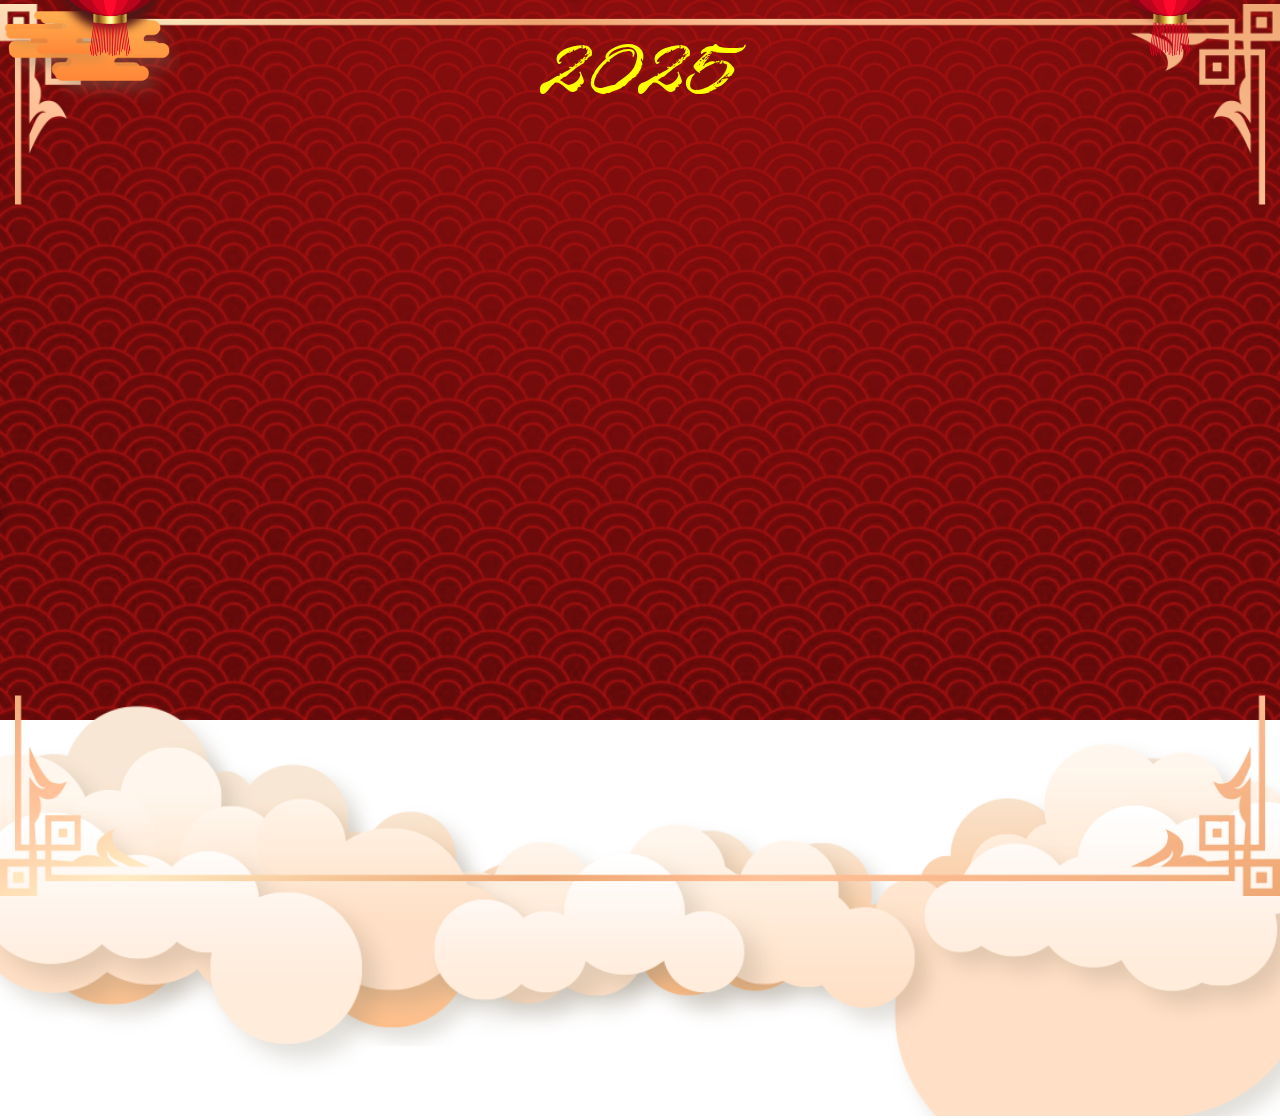
==== commit acffb60a: "Update index.html" ====
--- a/index.html
+++ b/index.html
@@ -96,6 +96,7 @@
                 <img src="cloud-red1.png" alt="">
                 <img src="cloud-red2.png" alt="">
                 <img src="cloud-red2.png" alt="">
+                <img src="cloud-red1.png" alt="">
             </div>
             <div class="box-lion_dance">
                 <div class="lion_dance1">
@@ -214,7 +215,7 @@
                 <div class="right">
                     <div class="content">
                         <div class="title">
-                            <h1>&#129505Đầu Năm!</h1>
+                            <h1>Đầu Năm!</h1>
                         </div>
                         <p>
                             Chúc cô và gia đình sức khỏe dồi dào, hạnh phúc viên mãn, vạn sự như ý, tỉ sự như mơ, triệu
--- a/intro.css
+++ b/intro.css
@@ -352,7 +352,7 @@
     align-items: center;
     justify-content: center;
     transform: translate(-50%,-50%);
-    font-family: 'East Sea Dokdo', cursive;
+    font-family: 'Water Brush', cursive;
     color: rgb(255, 255, 0);
     font-size: 75px;
 }
@@ -1042,6 +1042,24 @@
         margin-left: 440px;
     }
 }
+.slider-img6 img:nth-child(4){
+    width: 160px;
+    filter: drop-shadow(5px 7px 8px rgb(0, 0, 0, 0.4));
+    margin-top: 150px;
+    margin-left: 1500px;
+    position: absolute;
+    z-index: 11;
+    transform: scaleX(-1) rotate(-5deg);
+    animation: cloudRed4 2s 3s forwards;
+}
+@keyframes cloudRed4{
+    0%{
+        margin-left: 1500px;
+    }
+    50%,100%{
+        margin-left: 1050px;
+    }
+}
 .box-lion_dance{
     position: absolute;
     top: 0;
@@ -2127,4 +2145,4 @@
     .number2023 .number:nth-child(4){
         top: -600px;
     }
- }+ }
